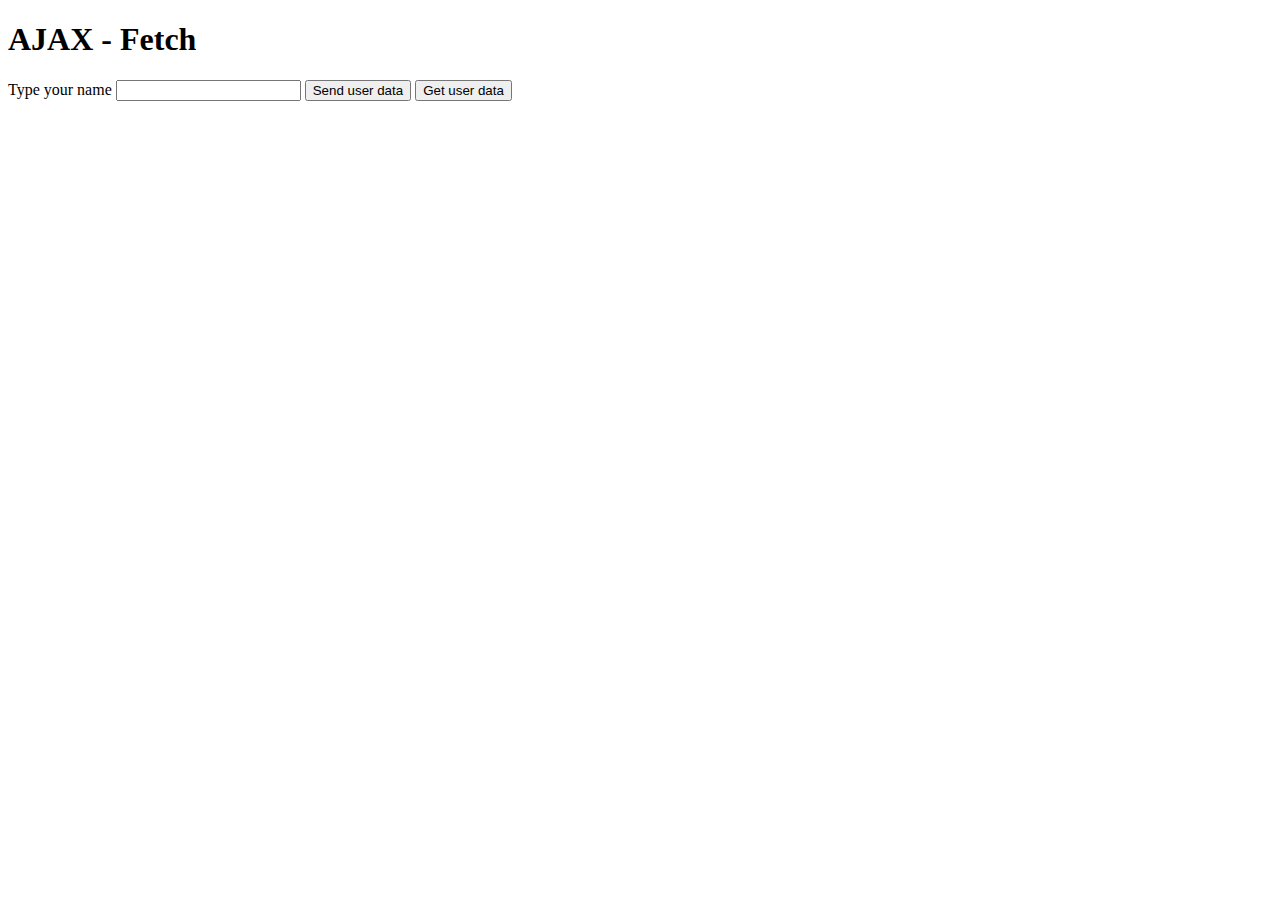
==== learningFetch/index.html @ f0d45148 "first commit" ====
<!DOCTYPE html>
<html lang="en">
<head>
    <meta charset="UTF-8">
    <meta name="viewport" content="width=device-width, initial-scale=1.0">
    <title>Document</title>
</head>
<body>
    <section id="page">
        <h1>AJAX - Fetch</h1>
        <label for="name">Type your name</label> <input type="text" id="name"/>
        <button id="button-post">Send user data</button>
        <button id="button-get">Get user data</button>
        <ul id="user-list">
            
        </ul>

        <script src="ejemplo-fetch.js"></script>
    </section>
</body>
</html>
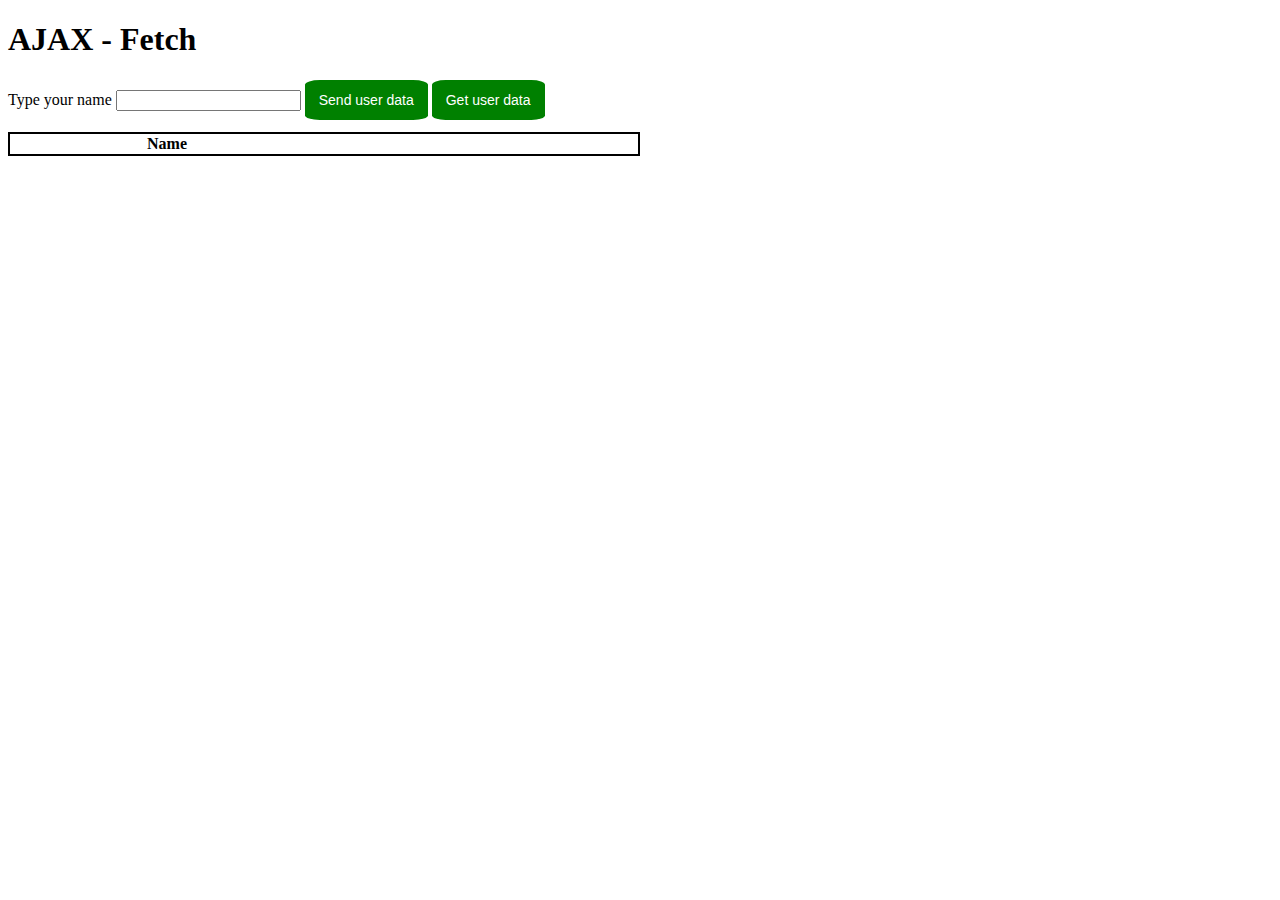
==== commit c51f0bd9: "Adding style and more fetch" ====
--- a/learningFetch/index.html
+++ b/learningFetch/index.html
@@ -4,6 +4,7 @@
     <meta charset="UTF-8">
     <meta name="viewport" content="width=device-width, initial-scale=1.0">
     <title>Document</title>
+    <link rel="stylesheet" href="style.css">
 </head>
 <body>
     <section id="page">
@@ -11,10 +12,15 @@
         <label for="name">Type your name</label> <input type="text" id="name"/>
         <button id="button-post">Send user data</button>
         <button id="button-get">Get user data</button>
-        <ul id="user-list">
-            
-        </ul>
-
+        <table class="table">
+            <thead>
+                <th>Name</th>
+                <!-- <th>Last Name</th>
+                <th>City</th> -->
+                <th></th>
+            </thead>
+            <tbody id="user-list"></tbody>
+        </table>
         <script src="ejemplo-fetch.js"></script>
     </section>
 </body>
--- a/learningFetch/style.css
+++ b/learningFetch/style.css
@@ -0,0 +1,37 @@
+table {
+    margin-top: 12px;
+}
+
+.table{
+    table-layout: fixed;
+    width: 50%;
+    border-collapse: collapse;
+    border: 2px solid;
+}
+
+tbody td {
+    text-align: center;
+}
+
+button{
+    background-color: green; /* Green */
+    border: none;
+    border-radius: 12%;
+    color: white;
+    padding: 12px 14px;
+    text-align: center;
+    text-decoration: none;
+    display: inline-block;
+    font-size: 14px;
+    cursor: pointer;
+    ;
+}
+
+button.delete{
+    background-color: 	#f44336; /* red */
+}
+
+button.edit{
+    background-color: 	cornflowerblue; /* Blue */
+}
+
